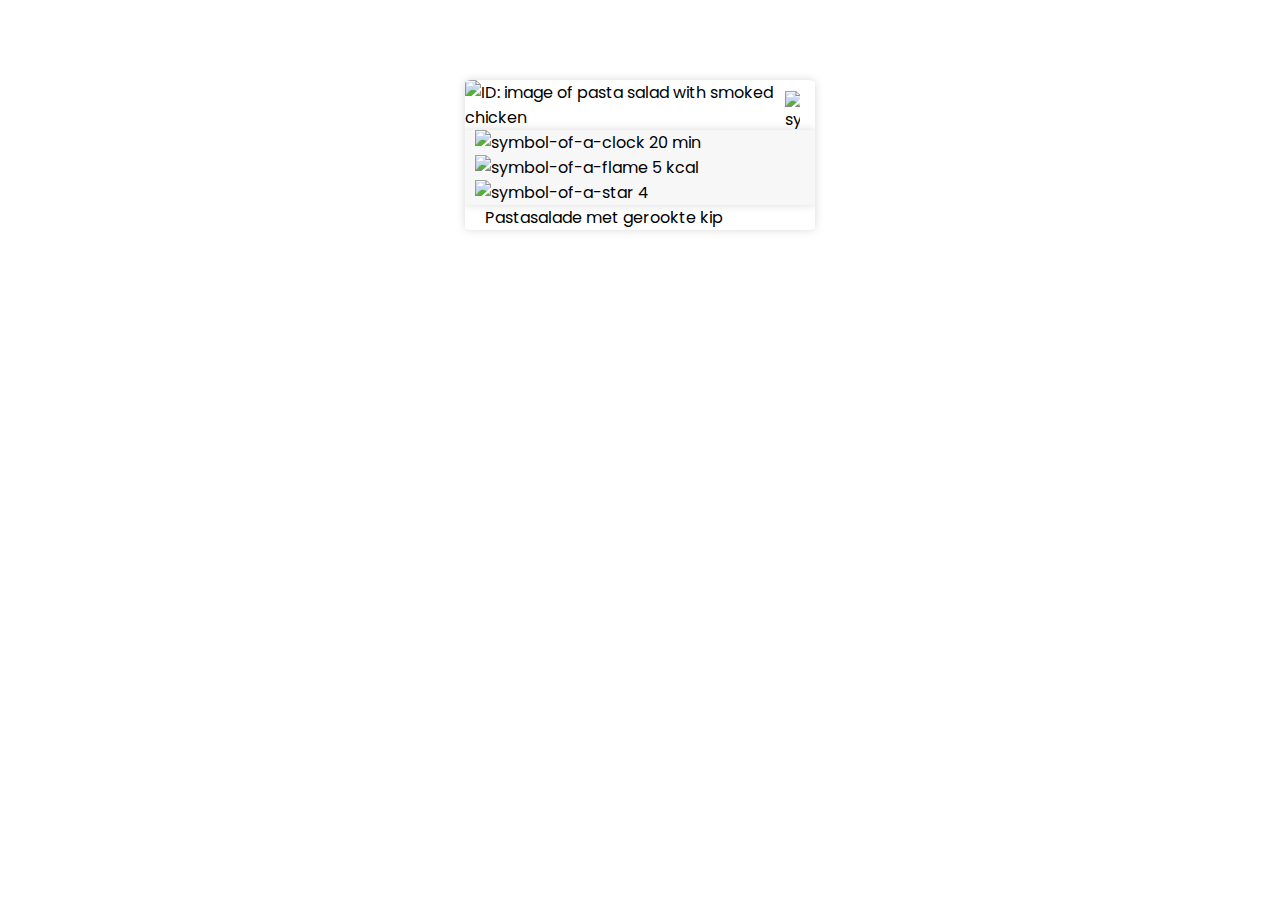
==== opdracht-1/index.html @ d9bf03c4 "made recipe card" ====
<!DOCTYPE html>
<html lang="en">
<head>
    <meta charset="UTF-8">
    <link rel="stylesheet" href="styles.css">
    <title>Positioneren - Opdracht 1</title>
</head>
<body>
    <article class="recipe-card">
        <img src="assets/favorite.svg" alt="symbol-of-empty-heart" id="favorite-symbol">
        <img src="assets/pastasalade-met-gerookte-kip.webp" alt="ID: image of pasta salad with smoked chicken"
        class ="image-on-recipe-card">
        <article class ="recipe-card-footer">
        <span class="recipe-card-footer-image-span">
             <img src="assets/time.svg" alt="symbol-of-a-clock" class="image-in-card-footer"/>
            20 min
        </span>

        <span class="recipe-card-footer-image-span">
            <img src="assets/fire.svg" alt="symbol-of-a-flame" class="image-in-card-footer"/>
            5 kcal
        </span>

        <span class="recipe-card-footer-image-span">
            <img src="assets/star.svg" alt="symbol-of-a-star" class="image-in-card-footer"/>
            4
        </span>
        </article>
        <p class="recipe-name-on-card">Pastasalade met gerookte kip</p>
        <!--    Plaats hier alle elementen-->
    </article>
</body>
</html>
---- opdracht-1/styles.css ----
@import url('https://fonts.googleapis.com/css2?family=Poppins:ital,wght@0,400;0,500;0,600;0,800;1,400&display=swap');

.recipe-card {
    /* "auto" aan de zijkanten zorgt ervoor dat het element in het midden komt te staan*/
    margin: 80px auto;
    /* Dit element heeft een vaste breedte van 350 pixels */
    width: 350px;
}

/* - Vul dit document aan met jouw eigen css! - */

/* ----------------- Global Styles --------------------
Color codes: lichtgrijs #F7F7F7 en donkergrijs #d3d3d3
*/
*{
    margin: 0;
    padding: 0;
    box-sizing: border-box;
    width: 100%;
}

article{
    border-radius: 2%;
    border-width: 2px;
    border-color: #d3d3d3;
    box-shadow: 0px 0px 10px rgba(0,0,0,0.15);
    overflow: hidden;
    position:relative;
}

.image-on-recipe-card{
    width: 100%;
    margin: 0px auto;
}
.recipe-card-footer{
    background-color: #F7F7F7;
}
.image-in-card-footer{
    width:15px
}
.recipe-card-footer-image-span{
    margin: 10px
}
#favorite-symbol{
    width: 15px;
    position:absolute;
    top: 11px;
    left: 320px;
}

/* ----------------- Typography -----------------------*/

body{
    font-family: 'Poppins', sans-serif;
    font-weight: 400;
}

.recipe-name-on-card{
    margin-left: 20px;
}
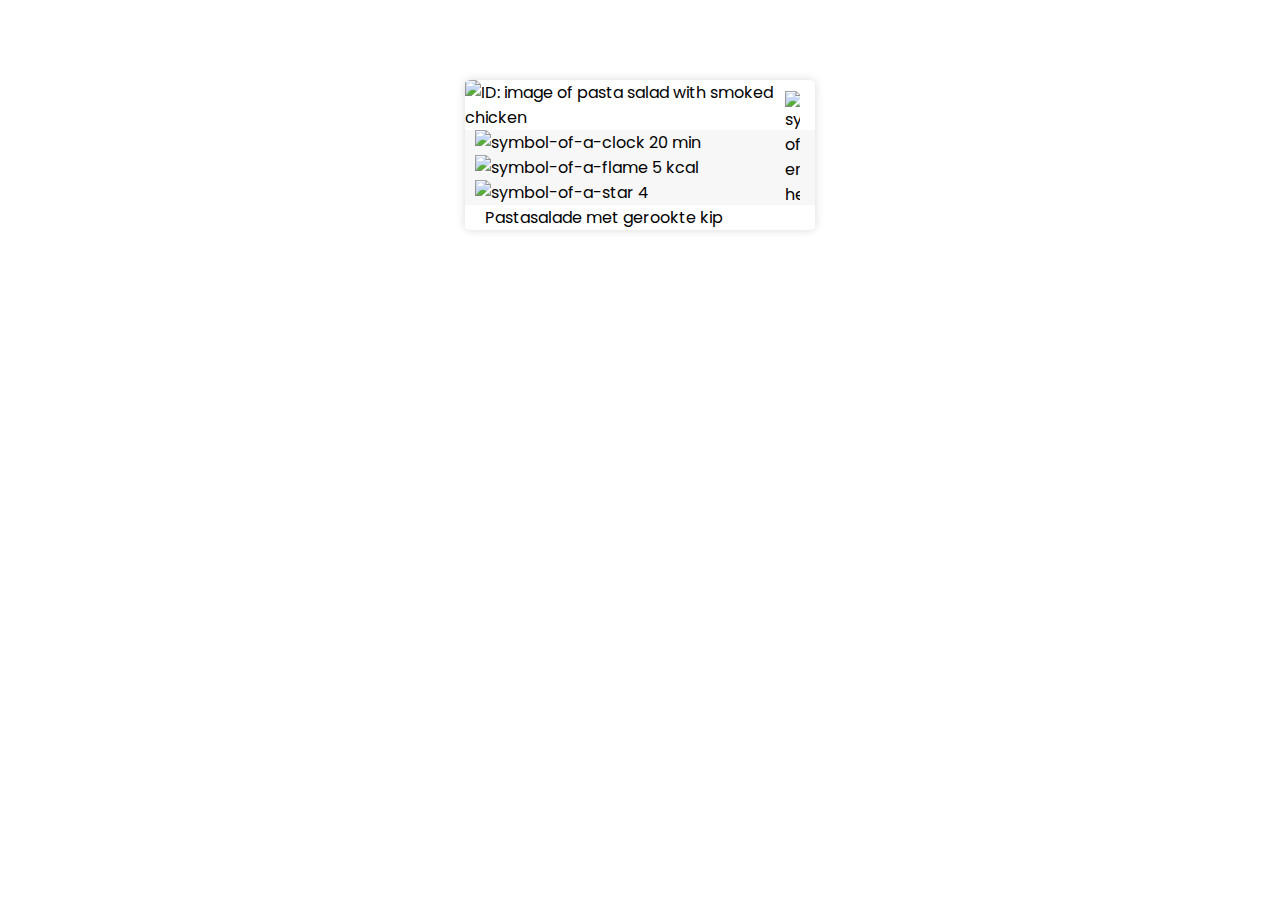
==== commit 1da03569: "assignment 1 and 2 added html and css code to make the tiles" ====
--- a/opdracht-1/index.html
+++ b/opdracht-1/index.html
@@ -27,7 +27,7 @@
         </span>
         </article>
         <p class="recipe-name-on-card">Pastasalade met gerookte kip</p>
-        <!--    Plaats hier alle elementen-->
+        <!--    Plaats hier alle elementen jaa-->
     </article>
 </body>
 </html>--- a/opdracht-1/styles.css
+++ b/opdracht-1/styles.css
@@ -1,11 +1,6 @@
 @import url('https://fonts.googleapis.com/css2?family=Poppins:ital,wght@0,400;0,500;0,600;0,800;1,400&display=swap');
 
-.recipe-card {
-    /* "auto" aan de zijkanten zorgt ervoor dat het element in het midden komt te staan*/
-    margin: 80px auto;
-    /* Dit element heeft een vaste breedte van 350 pixels */
-    width: 350px;
-}
+
 
 /* - Vul dit document aan met jouw eigen css! - */
 
@@ -19,13 +14,18 @@
     width: 100%;
 }
 
-article{
+.recipe-card {
+    /* "auto" aan de zijkanten zorgt ervoor dat het element in het midden komt te staan*/
+    margin: 80px auto;
+    /* Dit element heeft een vaste breedte van 350 pixels */
+    width: 350px;
     border-radius: 2%;
     border-width: 2px;
     border-color: #d3d3d3;
     box-shadow: 0px 0px 10px rgba(0,0,0,0.15);
     overflow: hidden;
     position:relative;
+
 }
 
 .image-on-recipe-card{
